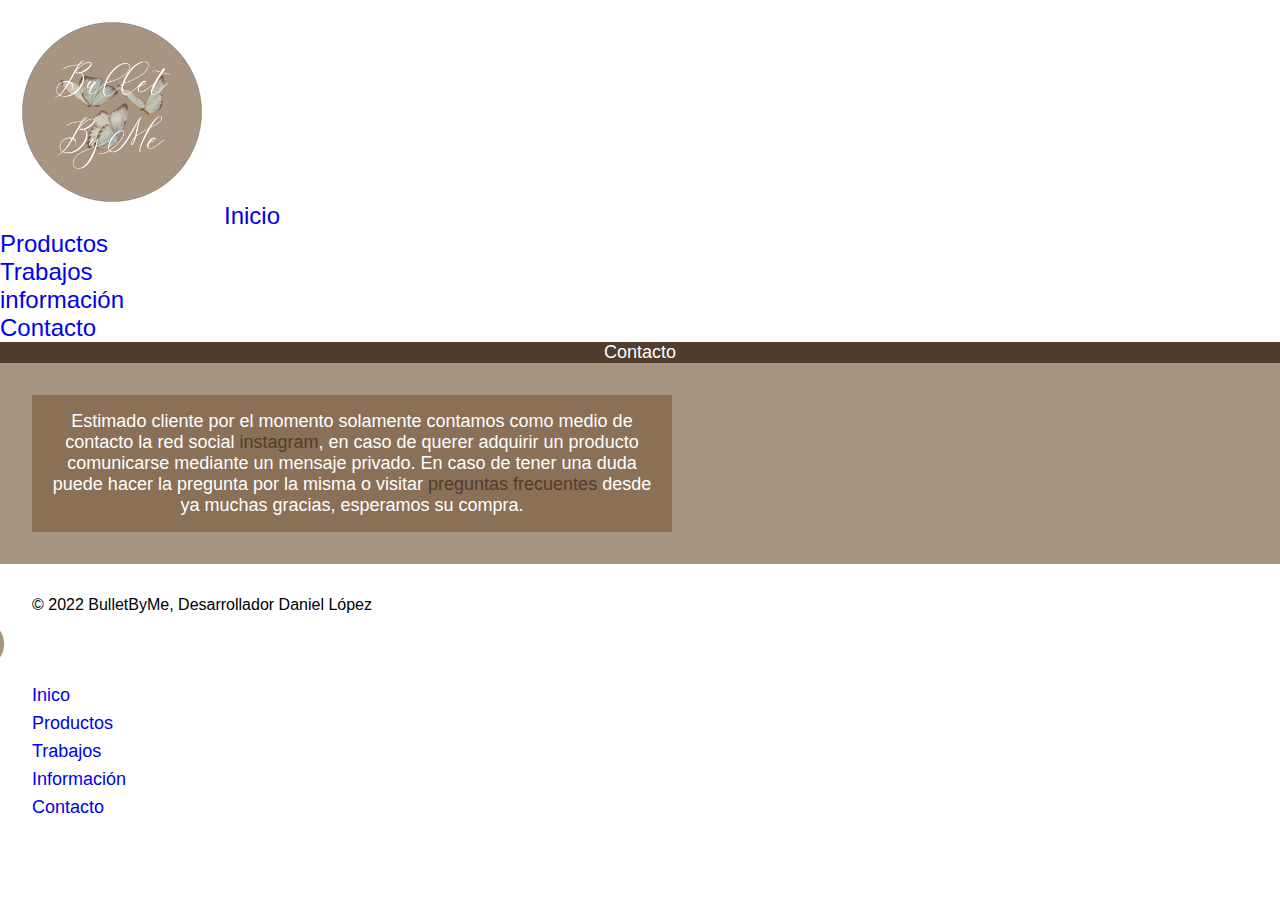
==== paginas/contacto.html @ a4b743a4 "entrega final" ====
<!DOCTYPE html>
<html lang="en">
<head>
    <meta charset="UTF-8">
    <meta http-equiv="X-UA-Compatible" content="IE=edge">
    <meta name="viewport" content="width=device-width, initial-scale=1.0">
    <link rel="shortcut icon" href="../imagenes/faviconsinfondo.ico" type="image/x-icon">
    <title>Contacto-BulletByMe</title>
    <meta name="viewport" content="width=device-width,initial-scale=1">
    <link rel="preconnect" href="https://fonts.googleapis.com">
    <link rel="preconnect" href="https://fonts.gstatic.com" crossorigin>
    <link href="https://fonts.googleapis.com/css2?family=Space+Mono:ital@1&family=Ubuntu+Condensed&display=swap" rel="stylesheet">
    <link href="https://cdn.jsdelivr.net/npm/bootstrap@5.1.3/dist/css/bootstrap.min.css" rel="stylesheet"
    integrity="sha384-1BmE4kWBq78iYhFldvKuhfTAU6auU8tT94WrHftjDbrCEXSU1oBoqyl2QvZ6jIW3" crossorigin="anonymous">
    <link rel="stylesheet" href="../css/estilo.css"> 
    <meta name="keywords" content="mates, artesania, artesanal, contactos, contacto de artesanias">
    <meta name="description" content="En BulletByMe hacemos artesanias con diferentes productos. Si estas buscando un regalo o simplemente para ti, este es el sitio ideal, contactanos."
</head>
<body>
    <header>
        <nav class="navbar navbar-expand-lg navbar-light bg-white">
            <div class="container-fluid">
                <a class="navbar-brand" href="../index.html"><img src="../imagenes/logosinfondo.PNG"
                        alt="Logo de empresa">Inicio</a>
                <button class="navbar-toggler" type="button" data-bs-toggle="collapse" data-bs-target="#navbarNav"
                    aria-controls="navbarNav" aria-expanded="false" aria-label="Toggle navigation">
                    <span class="navbar-toggler-icon"></span>
                </button>
                <div class="collapse navbar-collapse" id="navbarNav">
                    <ul class="navbar-nav">
                        <li class="nav-item">
                            <a class="nav-link active" aria-current="page" href="../paginas/productos.html">Productos</a>
                        </li>
                        <li class="nav-item">
                            <a class="nav-link active" href="../paginas/trabajos.html">Trabajos</a>
                        </li>
                        <li class="nav-item">
                            <a class="nav-link active" href="../paginas/informacion.html">información</a>
                        </li>
                        <li class="nav-item">
                            <a class="nav-link active" href="../paginas/contacto.html">Contacto</a>
                        </li>
                    </ul>
                </div>
            </div>
        </nav>
    </header>
    <main>
        <p class="contactos">Contacto</p>

        <div class="container">
            <div class="row d-flex flex-column justify-content-between flex-sm-row justify-content-evenly aling align-items-center">
            <div class="col col col d-flex flex-column justify-content-between align-items-center">
                <p class="estimado">Estimado cliente por el momento solamente contamos como medio de contacto la red social <a class="contactoig" href="https://www.instagram.com/bulletbyme_/" target="_blank">instagram</a>, en caso de querer adquirir un producto comunicarse mediante un mensaje privado. En caso de tener una duda puede hacer la pregunta por la misma o visitar <a class="pregfrec" href="../paginas/informacion.html">preguntas frecuentes</a> desde ya muchas gracias, esperamos su compra.</p>
            </div>
        </div>
        </div>
    </main>
    <div class="container">
        <footer class="d-flex flex-wrap justify-content-between align-items-center py-3 my-4 border-top">
            
            <p class="col-md-4 mb-0 text-muted">© 2022 BulletByMe, Desarrollador Daniel López</p>
        
            <a href="../index.html" class="col-md-4 d-flex align-items-center justify-content-center mb-3 mb-md-0 me-md-auto link-dark text-decoration-none">
            <svg class="bi me-2" width="40" height="32"><img class="logosinf" src="../imagenes/logosinfondo.PNG"></img></svg></a>
            <ul class="nav col-md-4 justify-content-end">
            <li class="nav-item"><a href="../index.html" class="nav-link px-2 text-muted">Inico</a></li>
            <li class="nav-item"><a href="../paginas/productos.html" class="nav-link px-2 text-muted">Productos</a></li>
            <li class="nav-item"><a href="../paginas/trabajos.html" class="nav-link px-2 text-muted">Trabajos</a></li>
            <li class="nav-item"><a href="../paginas/informacion.html" class="nav-link px-2 text-muted">Información</a></li>
            <li class="nav-item"><a href="../paginas/contacto.html" class="nav-link px-2 text-muted">Contacto</a></li>
            </ul>
    </div>
    </footer>
    
</body>
</html>
---- css/estilo.css ----
* {
  margin: 0;
  padding: 0;
  list-style: none;
  text-decoration: none;
  border: none;
  outline: none;
}

/*COLORES*/
/*IMPORT*/
.nav-item {
  font-family: "Space Mono", monospace;
  font-family: "Ubuntu Condensed", sans-serif;
  font-size: x-large;
}

.navbar-brand {
  font-family: "Space Mono", monospace;
  font-family: "Ubuntu Condensed", sans-serif;
  font-size: x-large;
}

.envio {
  font-size: large;
  text-align: center;
  background-color: #503d2e;
  color: white;
  font-family: "Space Mono", monospace;
  font-family: "Ubuntu Condensed", sans-serif;
}

.noolvides {
  font-family: "Space Mono", monospace;
  font-family: "Ubuntu Condensed", sans-serif;
  text-decoration: underline black;
  color: white;
}

.consulta {
  font-family: "Space Mono", monospace;
  font-family: "Ubuntu Condensed", sans-serif;
  text-decoration: underline black;
  color: white;
}

.pago {
  font-family: "Space Mono", monospace;
  font-family: "Ubuntu Condensed", sans-serif;
  text-decoration: underline black;
  color: white;
}

.destacados {
  font-size: large;
  text-align: center;
  background-color: #503d2e;
  color: white;
  font-family: "Space Mono", monospace;
  font-family: "Ubuntu Condensed", sans-serif;
}

.card {
  font-family: "Playfair Display", serif;
  font-family: "Space Mono", monospace;
  font-family: "Ubuntu Condensed", sans-serif;
}

.sobremi {
  font-family: "Space Mono", monospace;
  font-family: "Ubuntu Condensed", sans-serif;
}

.soyju {
  font-family: "Space Mono", monospace;
  font-family: "Ubuntu Condensed", sans-serif;
}

.arribaa {
  font-family: "Space Mono", monospace;
  font-family: "Ubuntu Condensed", sans-serif;
  text-align: center;
}

footer p {
  font-family: "Space Mono", monospace;
  font-family: "Ubuntu Condensed", sans-serif;
  font-size: 16px;
}
footer a {
  font-family: "Space Mono", monospace;
  font-family: "Ubuntu Condensed", sans-serif;
  font-size: large;
}

/*PRODUCTOS*/
.productoss {
  font-family: "Space Mono", monospace;
  font-family: "Ubuntu Condensed", sans-serif;
  font-size: large;
}

/*TRABAJOS*/
.trabajos {
  font-family: "Space Mono", monospace;
  font-family: "Ubuntu Condensed", sans-serif;
  font-size: large;
}

/*INFORMACION*/
.informacion {
  font-family: "Space Mono", monospace;
  font-family: "Ubuntu Condensed", sans-serif;
  font-size: large;
}

.como-comprar {
  font-family: "Space Mono", monospace;
  font-family: "Ubuntu Condensed", sans-serif;
  font-size: large;
}

.como-comprar2 {
  font-family: "Space Mono", monospace;
  font-family: "Ubuntu Condensed", sans-serif;
  font-size: 16px;
}

.como-curar {
  font-family: "Space Mono", monospace;
  font-family: "Ubuntu Condensed", sans-serif;
  font-size: large;
}

.como-curar2 {
  font-family: "Space Mono", monospace;
  font-family: "Ubuntu Condensed", sans-serif;
  font-size: 16px;
}

.cuidar-mate {
  font-family: "Space Mono", monospace;
  font-family: "Ubuntu Condensed", sans-serif;
  font-size: large;
}

.cuidar-mate2 {
  font-family: "Space Mono", monospace;
  font-family: "Ubuntu Condensed", sans-serif;
  font-size: 16px;
}

.mis-productos {
  font-family: "Space Mono", monospace;
  font-family: "Ubuntu Condensed", sans-serif;
  font-size: large;
}

.mis-productos2 {
  font-family: "Space Mono", monospace;
  font-family: "Ubuntu Condensed", sans-serif;
  font-size: 16px;
}

.envios {
  font-family: "Space Mono", monospace;
  font-family: "Ubuntu Condensed", sans-serif;
  font-size: large;
}

.envios2 {
  font-family: "Space Mono", monospace;
  font-family: "Ubuntu Condensed", sans-serif;
  font-size: 16px;
}

/*CONTACTO*/
.contactos {
  font-family: "Space Mono", monospace;
  font-family: "Ubuntu Condensed", sans-serif;
  font-size: large;
}

.estimado {
  font-family: "Space Mono", monospace;
  font-family: "Ubuntu Condensed", sans-serif;
  font-size: large;
}

/*INDEX*/
header img {
  width: 14rem;
}

main {
  background-color: #a79581;
}
main .sobremi {
  background-color: #503d2e;
  text-align: center;
  color: white;
}
main .soyju {
  background-color: #8a7057;
  height: 50%;
  margin: 2rem auto;
  text-align: center;
  width: 70%;
  color: white;
}
main .lh-sm {
  margin-top: -5%;
}

.container-fluid .ig {
  width: 60px;
  height: 60px;
}
.container-fluid .moto {
  width: 60px;
  height: 60px;
}
.container-fluid .tarjeta {
  width: 60px;
  height: 60px;
  margin-top: 1%;
}
.container-fluid .pago {
  margin-top: -3px;
}

/*FOOTER INDEX*/
.container {
  padding: 2rem;
}
.container .logosinf {
  width: 60px;
  height: 60px;
  margin-left: -10%;
}

/*PRODUCTOS*/
.productoss {
  background-color: #503d2e;
  color: white;
  text-align: center;
  margin-top: -16px;
}

.tabla {
  width: 250px;
  height: 250px;
}

.corazon {
  width: 240px;
  height: 220px;
}

.matep {
  width: 270px;
  height: 265px;
}

.combo3 {
  width: 270px;
  height: 265px;
}

/*TRABAJOS*/
.trabajos {
  text-align: center;
  background-color: #503d2e;
  color: white;
}

.galeria {
  display: flex;
  flex-wrap: wrap;
  justify-content: center;
  margin: 5rem 2rem 5rem 0rem;
}
.galeria img {
  width: 250px;
  height: 250px;
  border-radius: 2rem;
  border-color: #503d2e;
  border-width: 0.2rem;
  border-style: solid;
  height: 15rem;
  width: 20rem;
  margin-left: 2rem;
}

.videoss {
  display: flex;
  flex-wrap: wrap;
  justify-content: center;
  margin: 5rem 2rem 5rem 0rem;
}
.videoss video {
  border-radius: 2rem;
  border-color: #503d2e;
  border-width: 0.2rem;
  border-style: solid;
  height: 300px;
  width: 300px;
  margin-left: 2rem;
}

/*INFORMACION*/
.informacion {
  background-color: #503d2e;
  text-align: center;
  color: white;
}

.container .como-comprar {
  color: white;
  text-decoration: underline black;
  background-color: #8a7057;
  padding: 1rem;
}
.container .como-comprar2 {
  background-color: #8a7057;
  color: white;
  width: 100%;
  height: 50%;
  margin: 2rem auto;
  margin-top: -4%;
  padding: 1rem;
}
.container .instagram {
  color: #503d2e;
}
.container .como-curar {
  color: white;
  text-decoration: underline black;
  background-color: #8a7057;
  margin-top: -1rem;
  padding: 1rem;
}
.container .como-curar2 {
  background-color: #8a7057;
  color: white;
  width: 100%;
  height: 50%;
  margin: 2rem auto;
  margin-top: -1rem;
  padding: 1rem;
}
.container .cuidar-mate {
  color: white;
  text-decoration: underline black;
  background-color: #8a7057;
  margin-top: -1rem;
  padding: 1rem;
}
.container .cuidar-mate2 {
  padding: 1rem;
  background-color: #8a7057;
  color: white;
  width: 100%;
  height: 50%;
  margin-top: -3%;
}
.container .mis-productos {
  color: white;
  text-decoration: underline black;
  background-color: #8a7057;
  padding: 1rem;
}
.container .mis-productos2 {
  padding: 1rem;
  background-color: #8a7057;
  color: white;
  width: 100%;
  height: 50%;
  margin-top: -4%;
}

.envios {
  color: white;
  text-decoration: underline black;
  background-color: #8a7057;
  padding: 1rem;
}

.envios2 {
  padding: 1rem;
  background-color: #8a7057;
  color: white;
  width: 100%;
  height: 50%;
  margin-top: -4%;
}

/*CONTACTO*/
.contactos {
  background-color: #503d2e;
  color: white;
  text-align: center;
}

.estimado {
  padding: 1rem;
  background-color: #8a7057;
  color: white;
  width: 50%;
  height: 50%;
  text-align: center;
}

.texto {
  text-align: center;
}

.contactoig {
  color: #503d2e;
}

.pregfrec {
  color: #503d2e;
}

/*MEDIA QUERIES*/
@media (min-width: 320px) and (max-width: 900px) {
  .card {
    margin: 1rem;
  }
}

/*# sourceMappingURL=estilo.css.map */
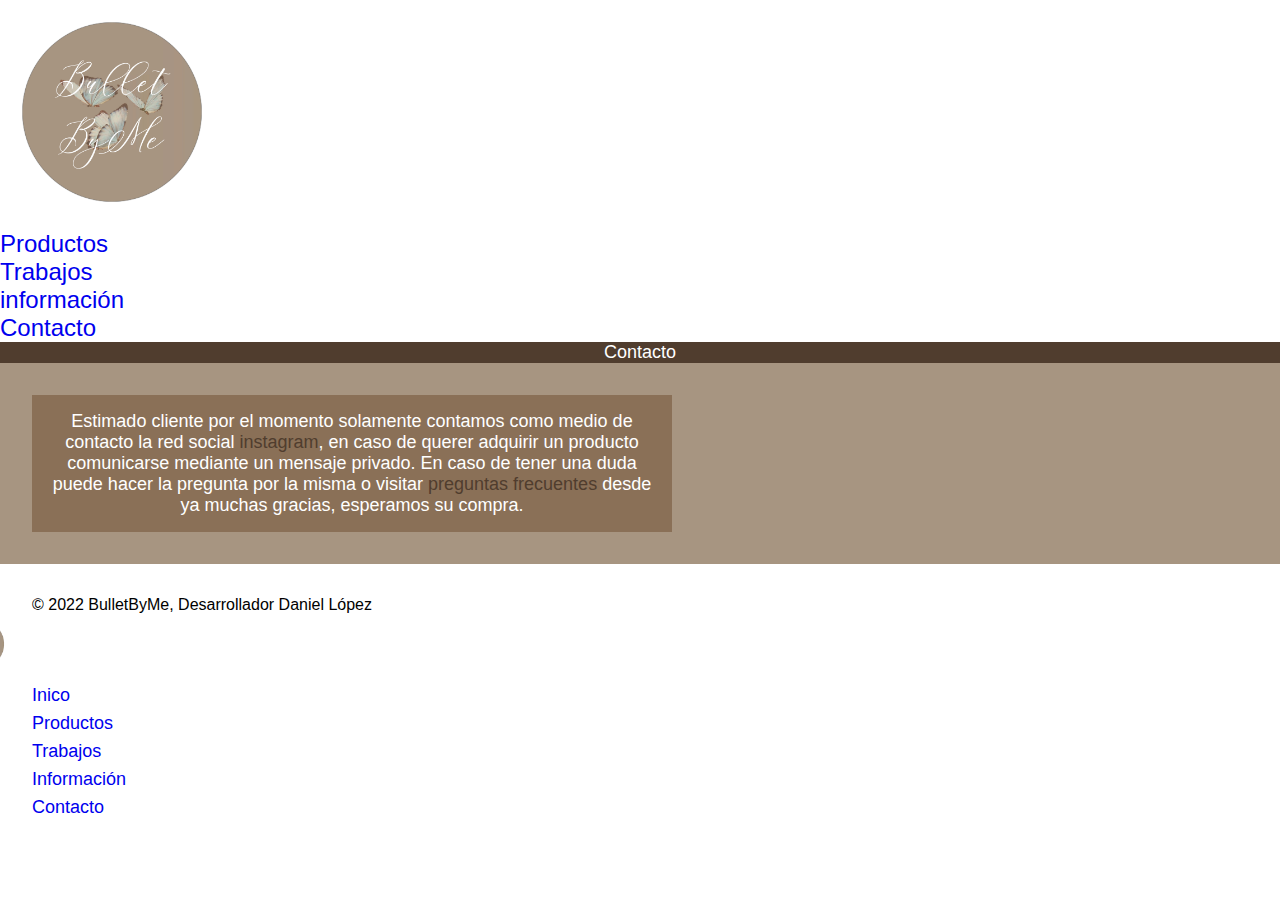
==== commit 1bd6d324: "entrega 0.1" ====
--- a/paginas/contacto.html
+++ b/paginas/contacto.html
@@ -1,5 +1,5 @@
 <!DOCTYPE html>
-<html lang="en">
+<html lang="es">
 <head>
     <meta charset="UTF-8">
     <meta http-equiv="X-UA-Compatible" content="IE=edge">
@@ -14,13 +14,13 @@
     integrity="sha384-1BmE4kWBq78iYhFldvKuhfTAU6auU8tT94WrHftjDbrCEXSU1oBoqyl2QvZ6jIW3" crossorigin="anonymous">
     <link rel="stylesheet" href="../css/estilo.css"> 
     <meta name="keywords" content="mates, artesania, artesanal, contactos, contacto de artesanias">
-    <meta name="description" content="En BulletByMe hacemos artesanias con diferentes productos. Si estas buscando un regalo o simplemente para ti, este es el sitio ideal, contactanos."
+    <meta name="description" content="En BulletByMe hacemos artesanias con diferentes productos. Si estas buscando un regalo o simplemente para ti, este es el sitio ideal, contactanos.">
 </head>
 <body>
     <header>
         <nav class="navbar navbar-expand-lg navbar-light bg-white">
             <div class="container-fluid">
-                <a class="navbar-brand" href="../index.html"><img src="../imagenes/logosinfondo.PNG"
+                <a class="navbar-brand" href="../index.html"><img class="imagenlogo" src="../imagenes/logosinfondo.PNG"
                         alt="Logo de empresa">Inicio</a>
                 <button class="navbar-toggler" type="button" data-bs-toggle="collapse" data-bs-target="#navbarNav"
                     aria-controls="navbarNav" aria-expanded="false" aria-label="Toggle navigation">
@@ -72,6 +72,8 @@
             </ul>
     </div>
     </footer>
-    
+    <script src="https://cdn.jsdelivr.net/npm/bootstrap@5.1.3/dist/js/bootstrap.bundle.min.js"
+    integrity="sha384-ka7Sk0Gln4gmtz2MlQnikT1wXgYsOg+OMhuP+IlRH9sENBO0LRn5q+8nbTov4+1p"
+    crossorigin="anonymous"></script>
 </body>
 </html>--- a/css/estilo.css
+++ b/css/estilo.css
@@ -13,12 +13,14 @@
   font-family: "Space Mono", monospace;
   font-family: "Ubuntu Condensed", sans-serif;
   font-size: x-large;
+  color: white;
 }
 
 .navbar-brand {
   font-family: "Space Mono", monospace;
   font-family: "Ubuntu Condensed", sans-serif;
   font-size: x-large;
+  color: white;
 }
 
 .envio {
@@ -281,15 +283,14 @@
   margin: 5rem 2rem 5rem 0rem;
 }
 .galeria img {
-  width: 250px;
-  height: 250px;
+  width: 4000px;
+  height: 400px;
   border-radius: 2rem;
   border-color: #503d2e;
   border-width: 0.2rem;
   border-style: solid;
   height: 15rem;
-  width: 20rem;
-  margin-left: 2rem;
+  width: 22rem;
 }
 
 .videoss {
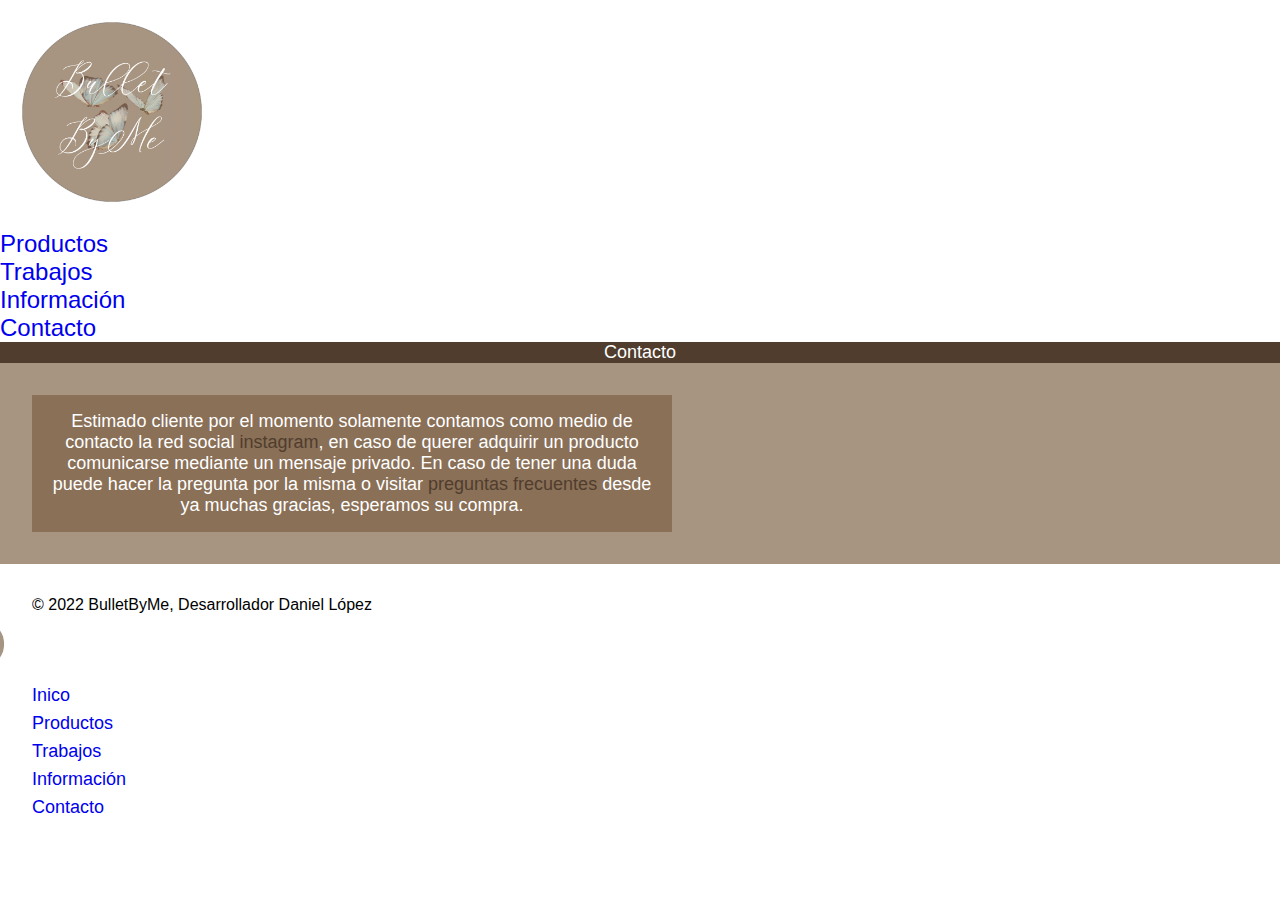
==== commit daf5e0bc: "entrega 0.5" ====
--- a/paginas/contacto.html
+++ b/paginas/contacto.html
@@ -35,7 +35,7 @@
                             <a class="nav-link active" href="../paginas/trabajos.html">Trabajos</a>
                         </li>
                         <li class="nav-item">
-                            <a class="nav-link active" href="../paginas/informacion.html">información</a>
+                            <a class="nav-link active" href="../paginas/informacion.html">Información</a>
                         </li>
                         <li class="nav-item">
                             <a class="nav-link active" href="../paginas/contacto.html">Contacto</a>
@@ -50,7 +50,7 @@
 
         <div class="container">
             <div class="row d-flex flex-column justify-content-between flex-sm-row justify-content-evenly aling align-items-center">
-            <div class="col col col d-flex flex-column justify-content-between align-items-center">
+            <div class="col col-md col d-flex flex-column justify-content-between align-items-center">
                 <p class="estimado">Estimado cliente por el momento solamente contamos como medio de contacto la red social <a class="contactoig" href="https://www.instagram.com/bulletbyme_/" target="_blank">instagram</a>, en caso de querer adquirir un producto comunicarse mediante un mensaje privado. En caso de tener una duda puede hacer la pregunta por la misma o visitar <a class="pregfrec" href="../paginas/informacion.html">preguntas frecuentes</a> desde ya muchas gracias, esperamos su compra.</p>
             </div>
         </div>
--- a/css/estilo.css
+++ b/css/estilo.css
@@ -164,13 +164,13 @@
   font-size: 16px;
 }
 
-.envios {
-  font-family: "Space Mono", monospace;
-  font-family: "Ubuntu Condensed", sans-serif;
-  font-size: large;
-}
-
-.envios2 {
+.envioss {
+  font-family: "Space Mono", monospace;
+  font-family: "Ubuntu Condensed", sans-serif;
+  font-size: large;
+}
+
+.envioss2 {
   font-family: "Space Mono", monospace;
   font-family: "Ubuntu Condensed", sans-serif;
   font-size: 16px;
@@ -187,6 +187,11 @@
   font-family: "Space Mono", monospace;
   font-family: "Ubuntu Condensed", sans-serif;
   font-size: large;
+}
+
+.accordion-body {
+  font-family: "Space Mono", monospace;
+  font-family: "Ubuntu Condensed", sans-serif;
 }
 
 /*INDEX*/
@@ -255,7 +260,7 @@
 }
 
 .corazon {
-  width: 240px;
+  width: 250px;
   height: 220px;
 }
 
@@ -267,6 +272,21 @@
 .combo3 {
   width: 270px;
   height: 265px;
+}
+
+#imagenes {
+  display: grid;
+  grid-template-columns: repeat(6, 1fr) grid-gap 30px;
+}
+
+#imagenes .card {
+  width: 100%;
+  transition: all 300ms;
+  position: relative;
+}
+
+#imagenes .card:hover {
+  transform: scale(1.15);
 }
 
 /*TRABAJOS*/
@@ -283,7 +303,7 @@
   margin: 5rem 2rem 5rem 0rem;
 }
 .galeria img {
-  width: 4000px;
+  width: 400px;
   height: 400px;
   border-radius: 2rem;
   border-color: #503d2e;
@@ -316,84 +336,9 @@
   color: white;
 }
 
-.container .como-comprar {
-  color: white;
-  text-decoration: underline black;
-  background-color: #8a7057;
-  padding: 1rem;
-}
-.container .como-comprar2 {
-  background-color: #8a7057;
-  color: white;
-  width: 100%;
-  height: 50%;
-  margin: 2rem auto;
-  margin-top: -4%;
-  padding: 1rem;
-}
-.container .instagram {
-  color: #503d2e;
-}
-.container .como-curar {
-  color: white;
-  text-decoration: underline black;
-  background-color: #8a7057;
-  margin-top: -1rem;
-  padding: 1rem;
-}
-.container .como-curar2 {
-  background-color: #8a7057;
-  color: white;
-  width: 100%;
-  height: 50%;
-  margin: 2rem auto;
-  margin-top: -1rem;
-  padding: 1rem;
-}
-.container .cuidar-mate {
-  color: white;
-  text-decoration: underline black;
-  background-color: #8a7057;
-  margin-top: -1rem;
-  padding: 1rem;
-}
-.container .cuidar-mate2 {
-  padding: 1rem;
-  background-color: #8a7057;
-  color: white;
-  width: 100%;
-  height: 50%;
-  margin-top: -3%;
-}
-.container .mis-productos {
-  color: white;
-  text-decoration: underline black;
-  background-color: #8a7057;
-  padding: 1rem;
-}
-.container .mis-productos2 {
-  padding: 1rem;
-  background-color: #8a7057;
-  color: white;
-  width: 100%;
-  height: 50%;
-  margin-top: -4%;
-}
-
-.envios {
-  color: white;
-  text-decoration: underline black;
-  background-color: #8a7057;
-  padding: 1rem;
-}
-
-.envios2 {
-  padding: 1rem;
-  background-color: #8a7057;
-  color: white;
-  width: 100%;
-  height: 50%;
-  margin-top: -4%;
+.accordion-header {
+  font-family: "Space Mono", monospace;
+  font-family: "Ubuntu Condensed", sans-serif;
 }
 
 /*CONTACTO*/
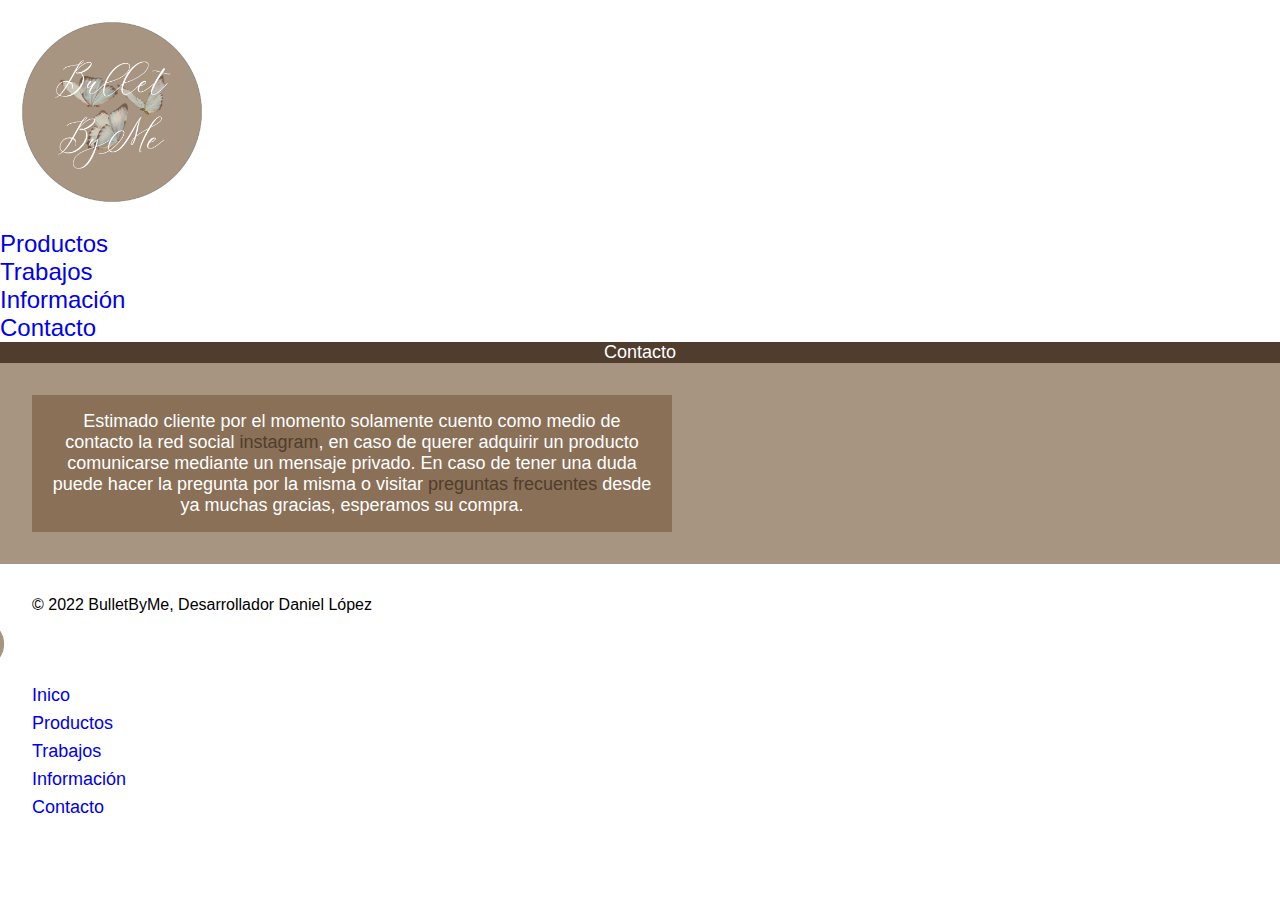
==== commit dab77986: "version 0.5" ====
--- a/paginas/contacto.html
+++ b/paginas/contacto.html
@@ -51,7 +51,7 @@
         <div class="container">
             <div class="row d-flex flex-column justify-content-between flex-sm-row justify-content-evenly aling align-items-center">
             <div class="col col-md col d-flex flex-column justify-content-between align-items-center">
-                <p class="estimado">Estimado cliente por el momento solamente contamos como medio de contacto la red social <a class="contactoig" href="https://www.instagram.com/bulletbyme_/" target="_blank">instagram</a>, en caso de querer adquirir un producto comunicarse mediante un mensaje privado. En caso de tener una duda puede hacer la pregunta por la misma o visitar <a class="pregfrec" href="../paginas/informacion.html">preguntas frecuentes</a> desde ya muchas gracias, esperamos su compra.</p>
+                <p class="estimado">Estimado cliente por el momento solamente cuento como medio de contacto la red social <a class="contactoig" href="https://www.instagram.com/bulletbyme_/" target="_blank">instagram</a>, en caso de querer adquirir un producto comunicarse mediante un mensaje privado. En caso de tener una duda puede hacer la pregunta por la misma o visitar <a class="pregfrec" href="../paginas/informacion.html">preguntas frecuentes</a> desde ya muchas gracias, esperamos su compra.</p>
             </div>
         </div>
         </div>
